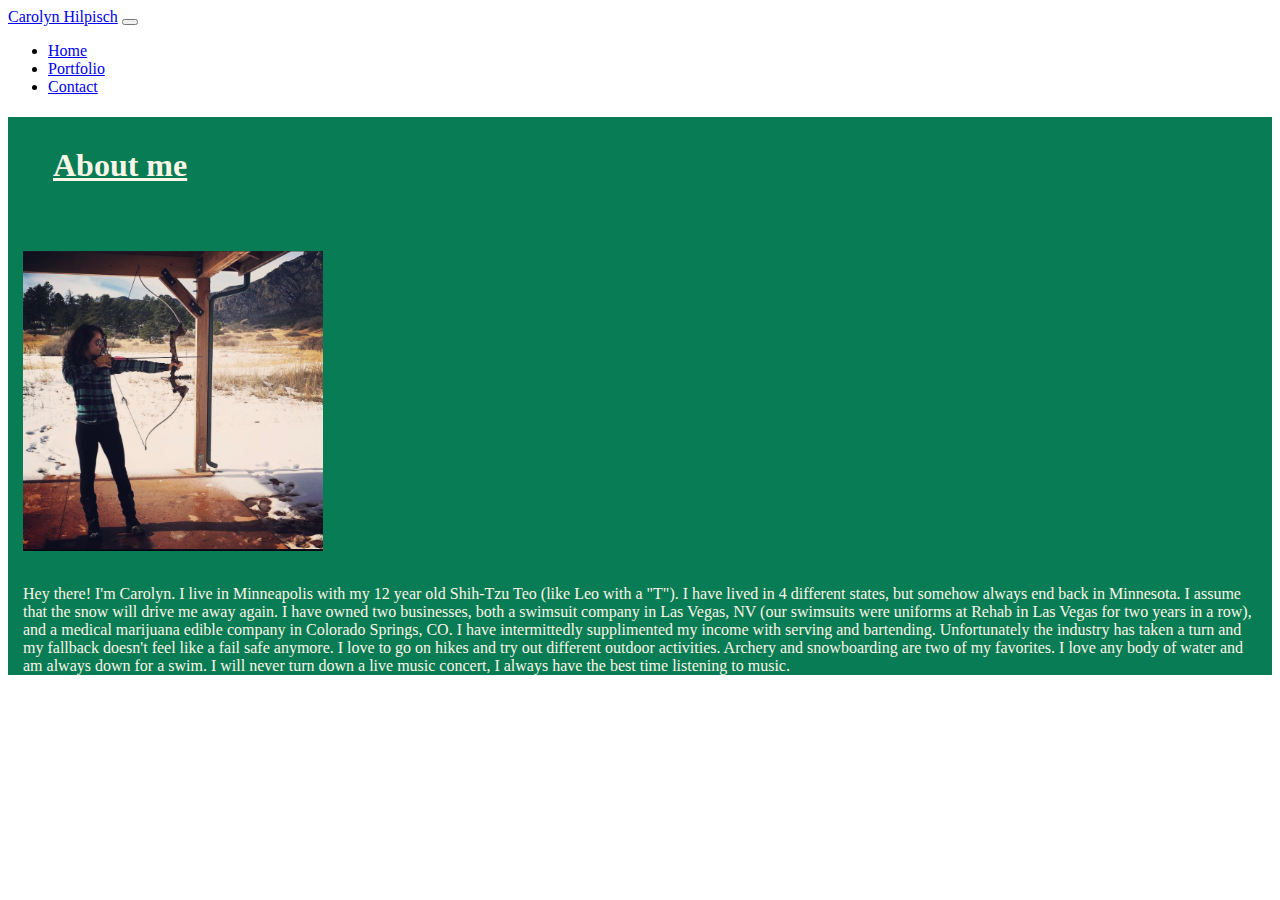
==== index.html @ 25014eea "fixed thew columns on my index page" ====
<!DOCTYPE html>
<html lang="en">
<head>
    <meta charset="UTF-8">
    <meta name="viewport" content="width=device-width, initial-scale=1.0">
    <link href="https://cdn.jsdelivr.net/npm/bootstrap@5.0.0-beta1/dist/css/bootstrap.min.css" rel="stylesheet" integrity="sha384-giJF6kkoqNQ00vy+HMDP7azOuL0xtbfIcaT9wjKHr8RbDVddVHyTfAAsrekwKmP1" crossorigin="anonymous">
    <link rel ="stylesheet" type="text/css" href="assets/style.css">
    <title>Carolyn Hilpisch</title>
</head>
<body>
    <nav class="navbar navbar-expand-lg navbar-light bg-light">
        <div class="container-fluid">
          <a class="navbar-brand" href="#">Carolyn Hilpisch</a>
          <button class="navbar-toggler" type="button" data-bs-toggle="collapse" data-bs-target="#navbarNav" aria-controls="navbarNav" aria-expanded="false" aria-label="Toggle navigation">
            <span class="navbar-toggler-icon"></span>
          </button>
          <div class="collapse navbar-collapse" id="navbarNav">
            <ul class="navbar-nav">
              <li class="nav-item">
                <a class="nav-link active" aria-current="page" href="#">Home</a>
              </li>
              <li class="nav-item">
                <a class="nav-link" href="portfolio.html">Portfolio</a>
              </li>
              <li class="nav-item">
                <a class="nav-link" href="contact.html">Contact</a>
              </li>
            </ul>
          </div>
        </div>
      </nav>
      <div class="container-fluid">
        <div class="row">
          <div class="col-md-2"></div>
          <div class="col-md-8">
            <div class="boxed">
              <h1>About me</h1>
                <div class="row">
                  <div class="col-sm-4">
                    <img id="meBow" src="assets/bow.jpeg" alt="Me shooting abow and arrow" class="responsive">
                  </div>
                    <div class="col-sm-8">
                      <p>
                        Hey there!  I'm Carolyn.  

                        I live in Minneapolis with my 12 year old Shih-Tzu Teo (like Leo with a "T").

                        I have lived in 4 different states, but somehow always end back in Minnesota.  I assume that the snow will drive me away again. I have owned two businesses, both a swimsuit company in Las Vegas, NV (our swimsuits were uniforms at Rehab in Las Vegas for two years in a row), and a medical marijuana edible company in Colorado Springs, CO.  I have intermittedly supplimented my income with serving and bartending.  Unfortunately the industry has taken a turn and my fallback doesn't feel like a fail safe anymore.

                        I love to go on hikes and try out different outdoor activities.  Archery and snowboarding are two of my favorites. I love any body of water and am always down for a swim. I will never turn down a live music concert, I always have the best time listening to music.
                      </p>
                    </div>
                         
                </div>        
            </div>
            <div class="col-md-4"></div>
          </div>
          <div class="col-md-2"></div>
        </div>
      </div>
  <script src="https://cdn.jsdelivr.net/npm/bootstrap@5.0.0-beta1/dist/js/bootstrap.bundle.min.js" integrity="sha384-ygbV9kiqUc6oa4msXn9868pTtWMgiQaeYH7/t7LECLbyPA2x65Kgf80OJFdroafW" crossorigin="anonymous"></script>
</body>
</html>
---- assets/style.css ----
.boxed {
    background-color: rgb(7, 124, 85);
    height: 100%;
    color: oldlace;
}

.responsive {
    width: 100%;
    max-width: 300px;
    height: auto;
}

#meBow {
    margin: 15px;
}

h1 {
    margin-left: 15px;
    text-decoration: underline;
    padding: 30px;

}

p {
    margin: 15px;
}

.portpic {
    margin: 20px;
}
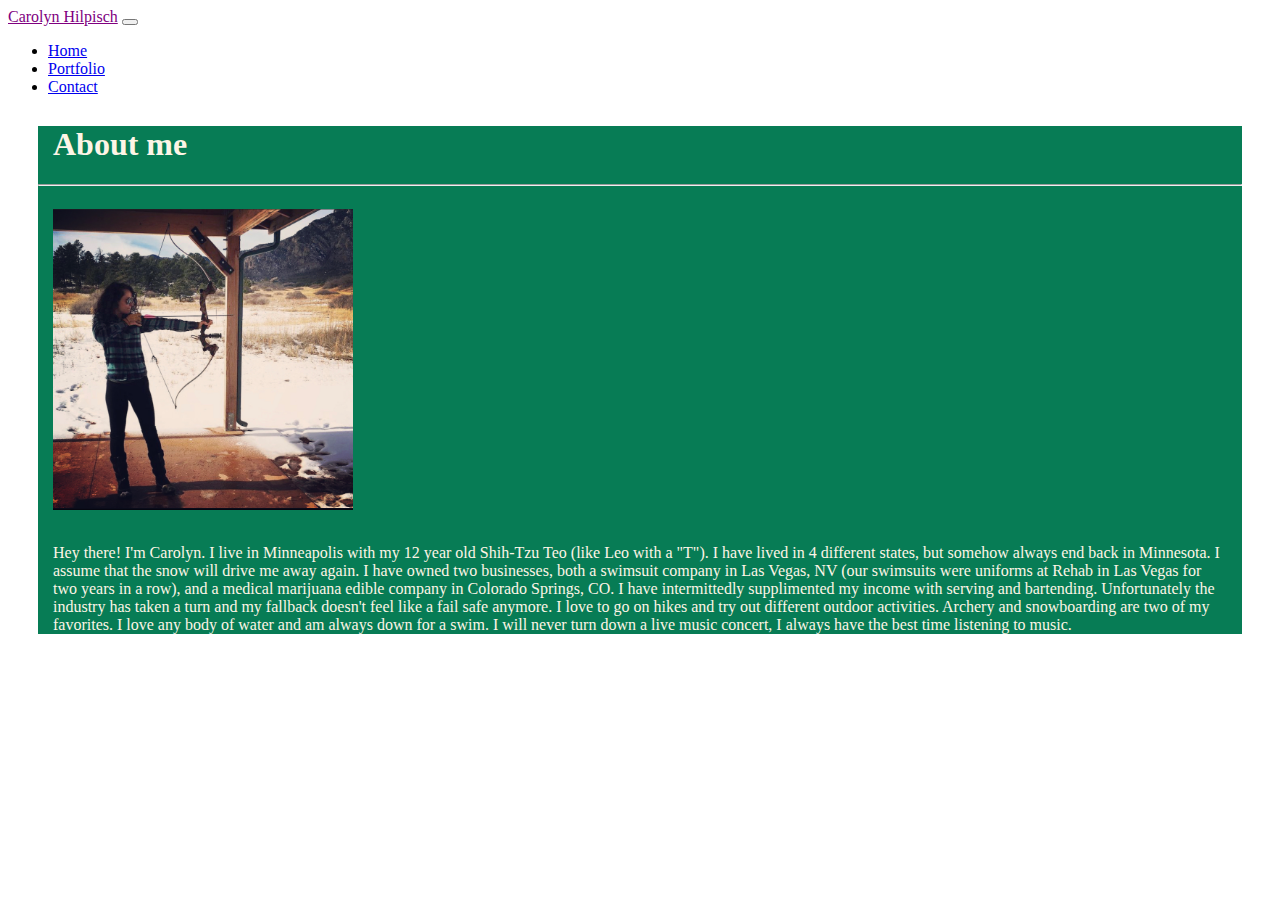
==== commit e4386855: "added an hr break in index and deleted the h1 css style tag for decoration" ====
--- a/index.html
+++ b/index.html
@@ -35,6 +35,7 @@
           <div class="col-md-8">
             <div class="boxed">
               <h1>About me</h1>
+              <hr>
                 <div class="row">
                   <div class="col-sm-4">
                     <img id="meBow" src="assets/bow.jpeg" alt="Me shooting abow and arrow" class="responsive">
--- a/assets/style.css
+++ b/assets/style.css
@@ -3,6 +3,7 @@
     background-color: rgb(7, 124, 85);
     height: 100%;
     color: oldlace;
+    margin: 30px;
 }
 
 .responsive {
@@ -17,9 +18,6 @@
 
 h1 {
     margin-left: 15px;
-    text-decoration: underline;
-    padding: 30px;
-
 }
 
 p {
@@ -28,4 +26,8 @@
 
 .portpic {
     margin: 20px;
+}
+
+.navbar-brand {
+    color:purple;
 }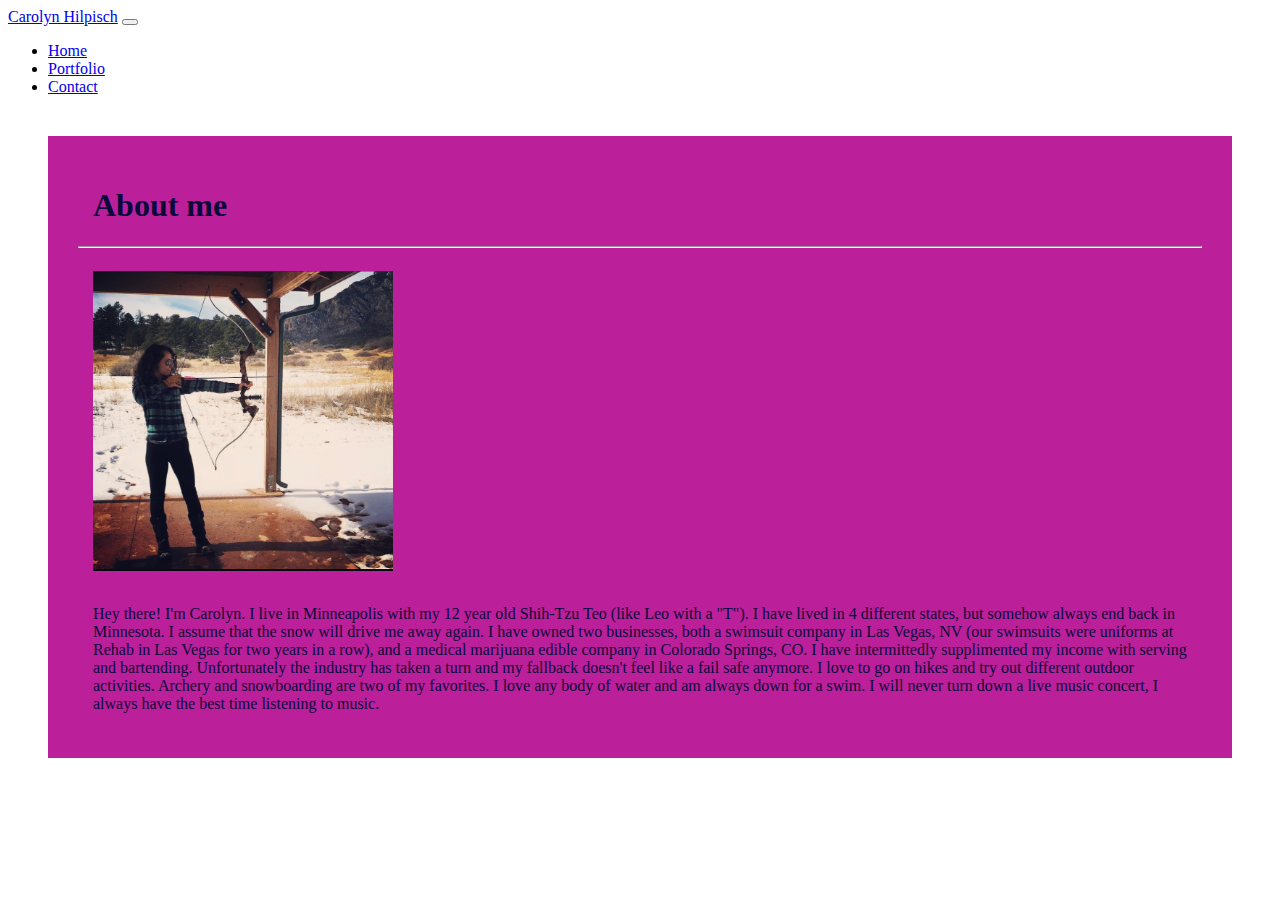
==== commit 91429631: "changed styling elements of colors, background photos" ====
--- a/index.html
+++ b/index.html
@@ -7,7 +7,7 @@
     <link rel ="stylesheet" type="text/css" href="assets/style.css">
     <title>Carolyn Hilpisch</title>
 </head>
-<body>
+<body background="assets/navy_gold.jpg">
     <nav class="navbar navbar-expand-lg navbar-light bg-light">
         <div class="container-fluid">
           <a class="navbar-brand" href="#">Carolyn Hilpisch</a>
--- a/assets/style.css
+++ b/assets/style.css
@@ -1,9 +1,12 @@
-
+.bg-image {
+    background-image: url(assets/navy_gold.jpg);
+}
 .boxed {
-    background-color: rgb(7, 124, 85);
+    background-color: rgb(187, 31, 154);
     height: 100%;
     color: oldlace;
-    margin: 30px;
+    margin: 40px;
+    padding: 30px;
 }
 
 .responsive {
@@ -18,16 +21,22 @@
 
 h1 {
     margin-left: 15px;
+    color: rgb(9, 9, 58);
 }
 
 p {
     margin: 15px;
+    color: rgb(9, 9, 58)
 }
 
 .portpic {
-    margin: 20px;
+    text-align: center;
+    margin: 40px 75px 40px 75px;
+
+
 }
 
-.navbar-brand {
-    color:purple;
+#port_box {
+    display: flex;
+    justify-content: space-between;
 }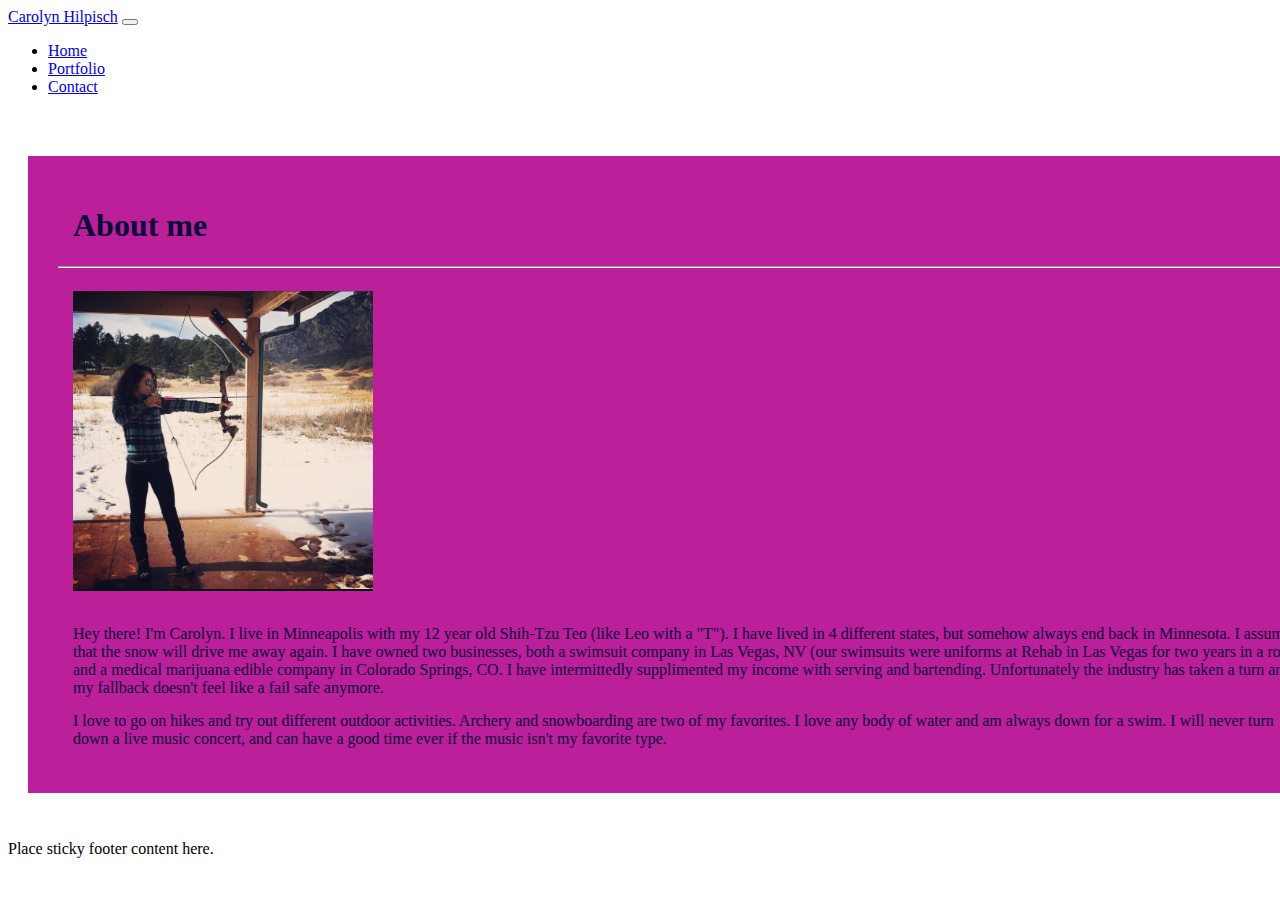
==== commit 07d5e707: "added a sticky footer to all 3 pages and styled through css.  added icons" ====
--- a/index.html
+++ b/index.html
@@ -47,8 +47,9 @@
                         I live in Minneapolis with my 12 year old Shih-Tzu Teo (like Leo with a "T").
 
                         I have lived in 4 different states, but somehow always end back in Minnesota.  I assume that the snow will drive me away again. I have owned two businesses, both a swimsuit company in Las Vegas, NV (our swimsuits were uniforms at Rehab in Las Vegas for two years in a row), and a medical marijuana edible company in Colorado Springs, CO.  I have intermittedly supplimented my income with serving and bartending.  Unfortunately the industry has taken a turn and my fallback doesn't feel like a fail safe anymore.
-
-                        I love to go on hikes and try out different outdoor activities.  Archery and snowboarding are two of my favorites. I love any body of water and am always down for a swim. I will never turn down a live music concert, I always have the best time listening to music.
+                      </p>
+                      <p>
+                        I love to go on hikes and try out different outdoor activities.  Archery and snowboarding are two of my favorites. I love any body of water and am always down for a swim.  I will never turn down a live music concert, and can have a good time ever if the music isn't my favorite type.
                       </p>
                     </div>
                          
@@ -59,6 +60,11 @@
           <div class="col-md-2"></div>
         </div>
       </div>
+      <footer class="footer mt-auto py-3 bg-light">
+        <div class="container">
+          <span class="text-muted">Place sticky footer content here.</span>
+        </div>
+      </footer>
   <script src="https://cdn.jsdelivr.net/npm/bootstrap@5.0.0-beta1/dist/js/bootstrap.bundle.min.js" integrity="sha384-ygbV9kiqUc6oa4msXn9868pTtWMgiQaeYH7/t7LECLbyPA2x65Kgf80OJFdroafW" crossorigin="anonymous"></script>
 </body>
 </html>--- a/assets/style.css
+++ b/assets/style.css
@@ -4,8 +4,10 @@
 .boxed {
     background-color: rgb(187, 31, 154);
     height: 100%;
+    width: 100%;
     color: oldlace;
-    margin: 40px;
+    margin: 20px;
+    margin-top: 60px;
     padding: 30px;
 }
 
@@ -36,7 +38,18 @@
 
 }
 
-#port_box {
+body {
+    margin-bottom: 60px;
+}
+
+.footer {
+    position: absolute;
+    bottom: 0;
+    width: 100%;
+    height: 60px;
+}
+
+/*#port_box {
     display: flex;
     justify-content: space-between;
-}+}*/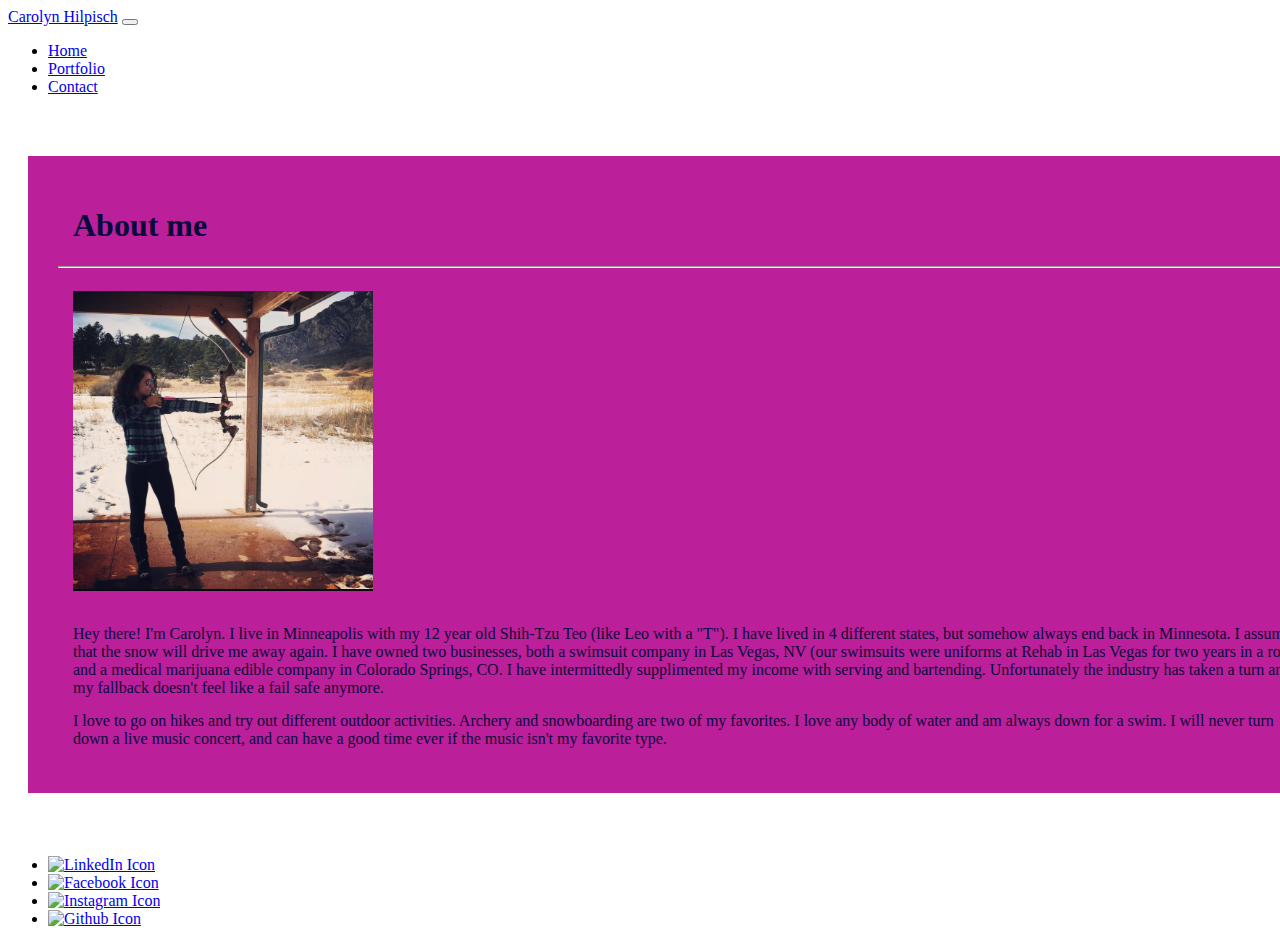
==== commit 10643a0b: "added footer with social links to all three pages" ====
--- a/index.html
+++ b/index.html
@@ -7,7 +7,7 @@
     <link rel ="stylesheet" type="text/css" href="assets/style.css">
     <title>Carolyn Hilpisch</title>
 </head>
-<body background="assets/navy_gold.jpg">
+<body>
     <nav class="navbar navbar-expand-lg navbar-light bg-light">
         <div class="container-fluid">
           <a class="navbar-brand" href="#">Carolyn Hilpisch</a>
@@ -61,10 +61,23 @@
         </div>
       </div>
       <footer class="footer mt-auto py-3 bg-light">
-        <div class="container">
-          <span class="text-muted">Place sticky footer content here.</span>
-        </div>
-      </footer>
+        <div class="container-footer">
+            <ul class="social-menu">
+              <li><a href = "https://www.linkedin.com/in/carolyn-hilpisch-4787811b9" target = "_self"> 
+                <img src = "assets/linkedbw.png" alt = "LinkedIn Icon"/></a>
+              </li> 
+              <li><a href="https://www.facebook.com/ckhilpisch" target = "_self">
+                <img src="assets/facesbw.png" alt="Facebook Icon"></a>
+              </li>
+              <li><a href="https://www.instagram.com/carolyn_k_h/" target ="_self">
+                <img src="assets/instabw.png" alt="Instagram Icon"></a>
+              </li>
+              <li><a href="https://github.com/ckhilpisch" target="_self">
+                <img src="assets/gitbw.png" alt="Github Icon"></a>
+              </li>
+            </ul>
+          </div>
+        </footer>
   <script src="https://cdn.jsdelivr.net/npm/bootstrap@5.0.0-beta1/dist/js/bootstrap.bundle.min.js" integrity="sha384-ygbV9kiqUc6oa4msXn9868pTtWMgiQaeYH7/t7LECLbyPA2x65Kgf80OJFdroafW" crossorigin="anonymous"></script>
 </body>
 </html>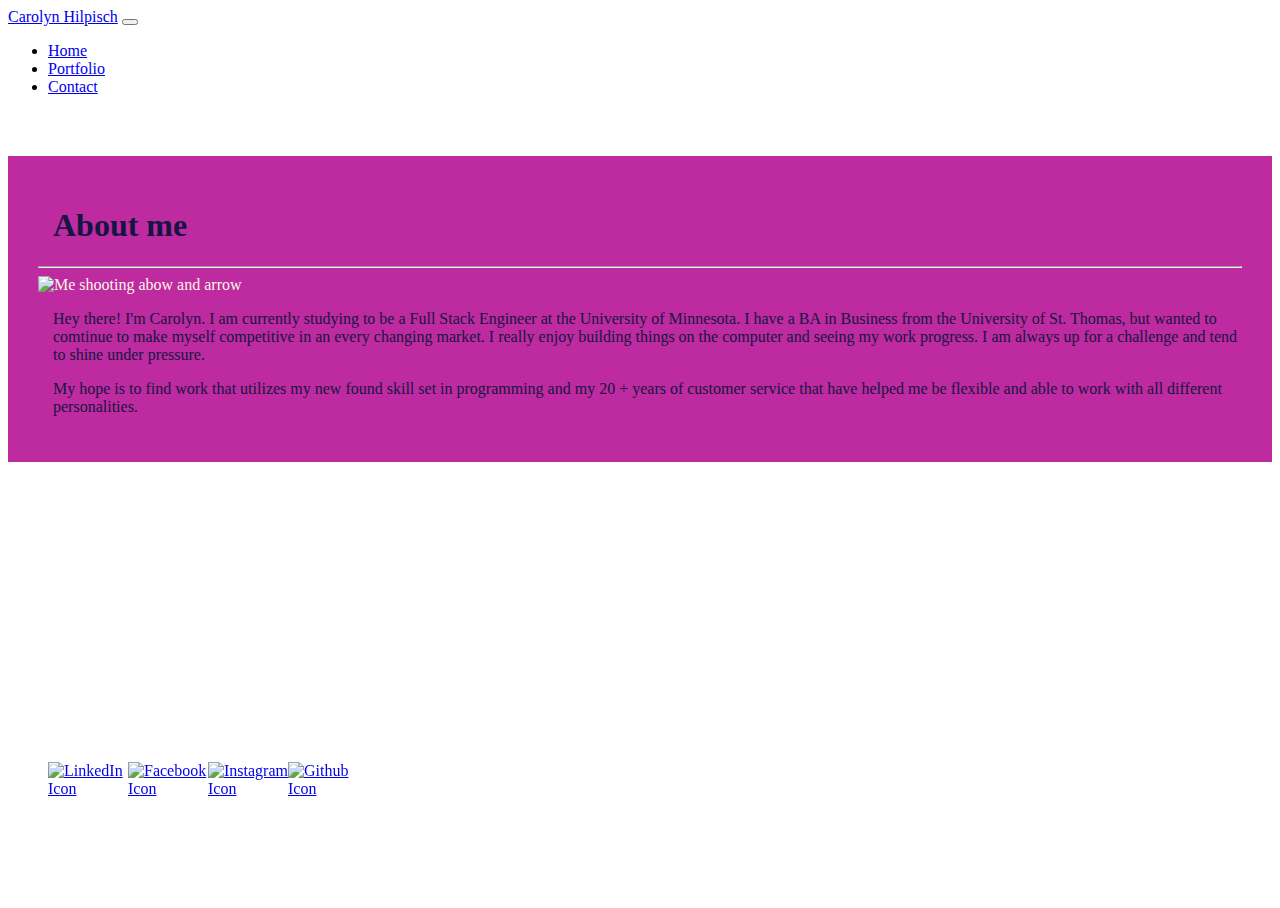
==== commit 2ce1fab7: "fixing contact page, removing resume page, link to email, phone, and resume" ====
--- a/index.html
+++ b/index.html
@@ -17,7 +17,7 @@
           <div class="collapse navbar-collapse" id="navbarNav">
             <ul class="navbar-nav">
               <li class="nav-item">
-                <a class="nav-link active" aria-current="page" href="#">Home</a>
+                <a class="nav-link active" aria-current="page" href="index.html">Home</a>
               </li>
               <li class="nav-item">
                 <a class="nav-link" href="portfolio.html">Portfolio</a>
@@ -38,18 +38,16 @@
               <hr>
                 <div class="row">
                   <div class="col-sm-4">
-                    <img id="meBow" src="assets/bow.jpeg" alt="Me shooting abow and arrow" class="responsive">
+                    <img id="meBow" src="assets/pic.jpg" alt="Me shooting abow and arrow" class="responsive">
                   </div>
                     <div class="col-sm-8">
                       <p>
                         Hey there!  I'm Carolyn.  
 
-                        I live in Minneapolis with my 12 year old Shih-Tzu Teo (like Leo with a "T").
-
-                        I have lived in 4 different states, but somehow always end back in Minnesota.  I assume that the snow will drive me away again. I have owned two businesses, both a swimsuit company in Las Vegas, NV (our swimsuits were uniforms at Rehab in Las Vegas for two years in a row), and a medical marijuana edible company in Colorado Springs, CO.  I have intermittedly supplimented my income with serving and bartending.  Unfortunately the industry has taken a turn and my fallback doesn't feel like a fail safe anymore.
+                        I am currently studying to be a Full Stack Engineer at the University of Minnesota.  I have a BA in Business from the University of St. Thomas, but wanted to comtinue to make myself competitive in an every changing market.  I really enjoy building things on the computer and seeing my work progress.   I am always up for a challenge and tend to shine under pressure.
                       </p>
                       <p>
-                        I love to go on hikes and try out different outdoor activities.  Archery and snowboarding are two of my favorites. I love any body of water and am always down for a swim.  I will never turn down a live music concert, and can have a good time ever if the music isn't my favorite type.
+                        My hope is to find work that utilizes my new found skill set in programming and my 20 + years of customer service that have helped me be flexible and able to work with all different personalities.
                       </p>
                     </div>
                          
@@ -59,25 +57,26 @@
           </div>
           <div class="col-md-2"></div>
         </div>
+        <div class="row"></div>
       </div>
-      <footer class="footer mt-auto py-3 bg-light">
-        <div class="container-footer">
-            <ul class="social-menu">
-              <li><a href = "https://www.linkedin.com/in/carolyn-hilpisch-4787811b9" target = "_self"> 
-                <img src = "assets/linkedbw.png" alt = "LinkedIn Icon"/></a>
-              </li> 
-              <li><a href="https://www.facebook.com/ckhilpisch" target = "_self">
-                <img src="assets/facesbw.png" alt="Facebook Icon"></a>
-              </li>
-              <li><a href="https://www.instagram.com/carolyn_k_h/" target ="_self">
-                <img src="assets/instabw.png" alt="Instagram Icon"></a>
-              </li>
-              <li><a href="https://github.com/ckhilpisch" target="_self">
-                <img src="assets/gitbw.png" alt="Github Icon"></a>
-              </li>
-            </ul>
-          </div>
-        </footer>
+    <footer class="footer mt-auto py-3 bg-light">
+      <div class="container-footer">
+          <ul class="social-menu">
+            <li><a href = "https://www.linkedin.com/in/carolyn-hilpisch-4787811b9" target = "_self"> 
+              <img src = "assets/linkedbw.png" alt = "LinkedIn Icon"/></a>
+            </li> 
+            <li><a href="https://www.facebook.com/carolyn.hilpisch" target = "_self">
+              <img src="assets/facesbw.png" alt="Facebook Icon"></a>
+            </li>
+            <li><a href="https://www.instagram.com/carolyn_k_h/" target ="_self">
+              <img src="assets/instabw.png" alt="Instagram Icon"></a>
+            </li>
+            <li><a href="https://github.com/ckhilpisch" target="_self">
+              <img src="assets/gitbw.png" alt="Github Icon"></a>
+            </li>
+          </ul>
+      </div>
+    </footer>
   <script src="https://cdn.jsdelivr.net/npm/bootstrap@5.0.0-beta1/dist/js/bootstrap.bundle.min.js" integrity="sha384-ygbV9kiqUc6oa4msXn9868pTtWMgiQaeYH7/t7LECLbyPA2x65Kgf80OJFdroafW" crossorigin="anonymous"></script>
 </body>
 </html>--- a/assets/style.css
+++ b/assets/style.css
@@ -1,15 +1,27 @@
-.bg-image {
-    background-image: url(assets/navy_gold.jpg);
+html {
+    height: 100%;
 }
+
+body {
+    background-image:  url(stars.jpg) !important;
+    min-height: 100%;
+}
+
 .boxed {
     background-color: rgb(187, 31, 154);
     height: 100%;
-    width: 100%;
+    width: auto;
     color: oldlace;
-    margin: 20px;
+    /* margin: 20px; */
     margin-top: 60px;
+    margin-bottom:300px;
     padding: 30px;
+    opacity: 0.95;
+    align-items: center;
+    align-content: center;
 }
+
+
 
 .responsive {
     width: 100%;
@@ -17,39 +29,50 @@
     height: auto;
 }
 
-#meBow {
-    margin: 15px;
-}
-
-h1 {
+h1, p {
     margin-left: 15px;
     color: rgb(9, 9, 58);
 }
 
-p {
-    margin: 15px;
+h2, label, legend {
     color: rgb(9, 9, 58)
 }
-
-.portpic {
-    text-align: center;
-    margin: 40px 75px 40px 75px;
-
-
+h5 {
+    color: black;
+    text-align-last: center;
 }
 
-body {
-    margin-bottom: 60px;
+.img-fluid {
+    padding: 20px;
+    display: block;
+    margin-left: auto;
+    margin-right: auto;
 }
 
-.footer {
-    position: absolute;
-    bottom: 0;
-    width: 100%;
-    height: 60px;
+.container, .container-fluid {
+    flex: 1 0 auto;
 }
 
-/*#port_box {
-    display: flex;
-    justify-content: space-between;
-}*/+footer {
+    position: sticky;
+    left:0; right:0; bottom: 0;
+    width: 100%;
+    height: 70px;
+}
+
+.social-menu {
+    list-style: none;
+}
+
+.social-menu li {
+    width:80px;
+    float: left;
+}
+
+.card {
+    margin: 20px;
+    max-width: 350px;
+}
+.link {
+    color: black;
+}
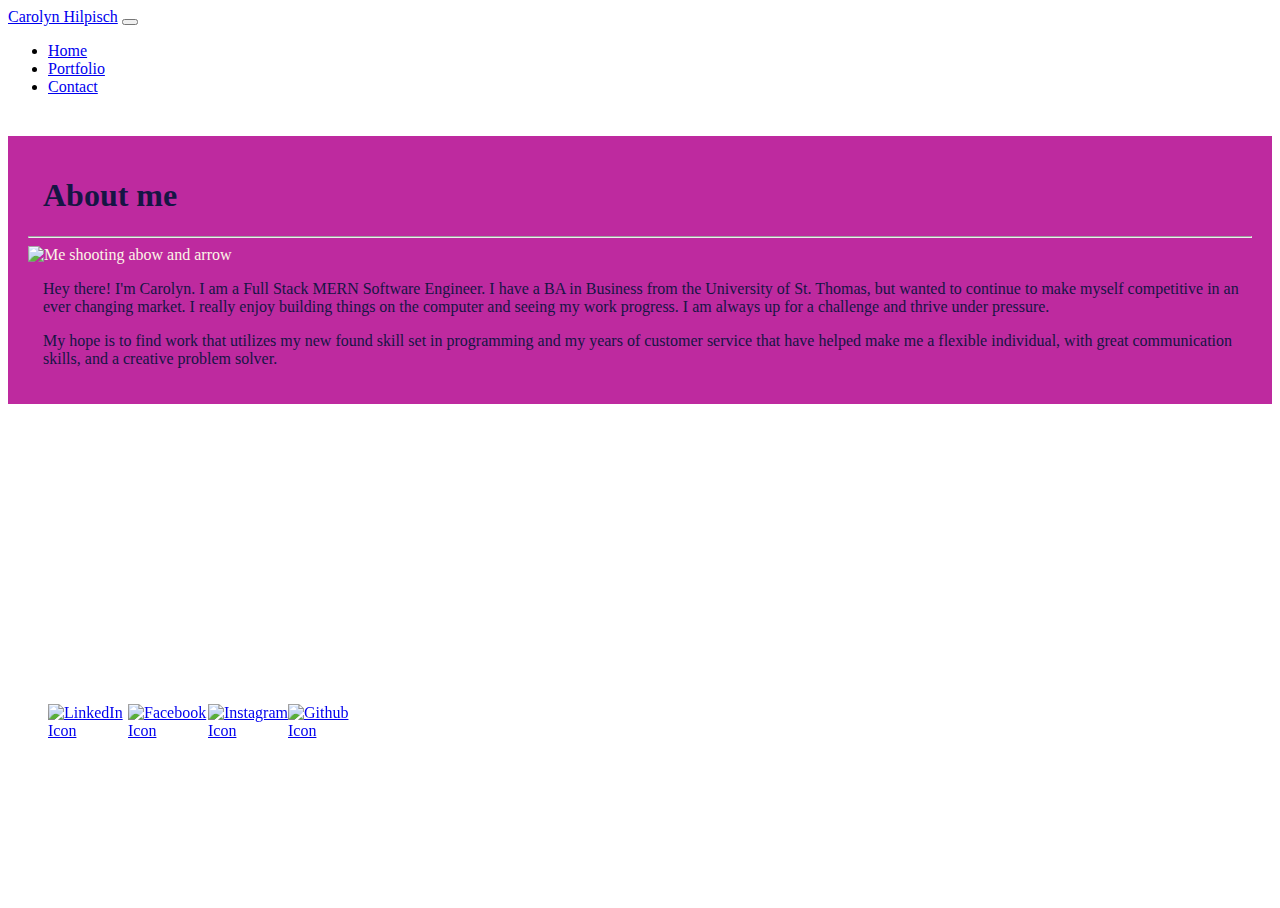
==== commit af34261a: "changing index" ====
--- a/index.html
+++ b/index.html
@@ -30,7 +30,7 @@
         </div>
       </nav>
       <div class="container-fluid">
-        <div class="row">
+        <div class="row" style="margin-bottom: 300px;">
           <div class="col-md-2"></div>
           <div class="col-md-8">
             <div class="boxed">
@@ -44,10 +44,10 @@
                       <p>
                         Hey there!  I'm Carolyn.  
 
-                        I am currently studying to be a Full Stack Engineer at the University of Minnesota.  I have a BA in Business from the University of St. Thomas, but wanted to comtinue to make myself competitive in an every changing market.  I really enjoy building things on the computer and seeing my work progress.   I am always up for a challenge and tend to shine under pressure.
+                        I am a Full Stack MERN Software Engineer.  I have a BA in Business from the University of St. Thomas, but wanted to continue to make myself competitive in an ever changing market.  I really enjoy building things on the computer and seeing my work progress.   I am always up for a challenge and thrive under pressure.
                       </p>
                       <p>
-                        My hope is to find work that utilizes my new found skill set in programming and my 20 + years of customer service that have helped me be flexible and able to work with all different personalities.
+                        My hope is to find work that utilizes my new found skill set in programming and my years of customer service that have helped make me a flexible individual, with great communication skills, and a creative problem solver.
                       </p>
                     </div>
                          
--- a/assets/style.css
+++ b/assets/style.css
@@ -12,16 +12,12 @@
     height: 100%;
     width: auto;
     color: oldlace;
-    /* margin: 20px; */
-    margin-top: 60px;
-    margin-bottom:300px;
-    padding: 30px;
+    margin-top: 40px;
+    padding: 20px;
     opacity: 0.95;
     align-items: center;
     align-content: center;
 }
-
-
 
 .responsive {
     width: 100%;
@@ -72,7 +68,9 @@
 .card {
     margin: 20px;
     max-width: 350px;
+    width: auto;
 }
 .link {
     color: black;
 }
+
